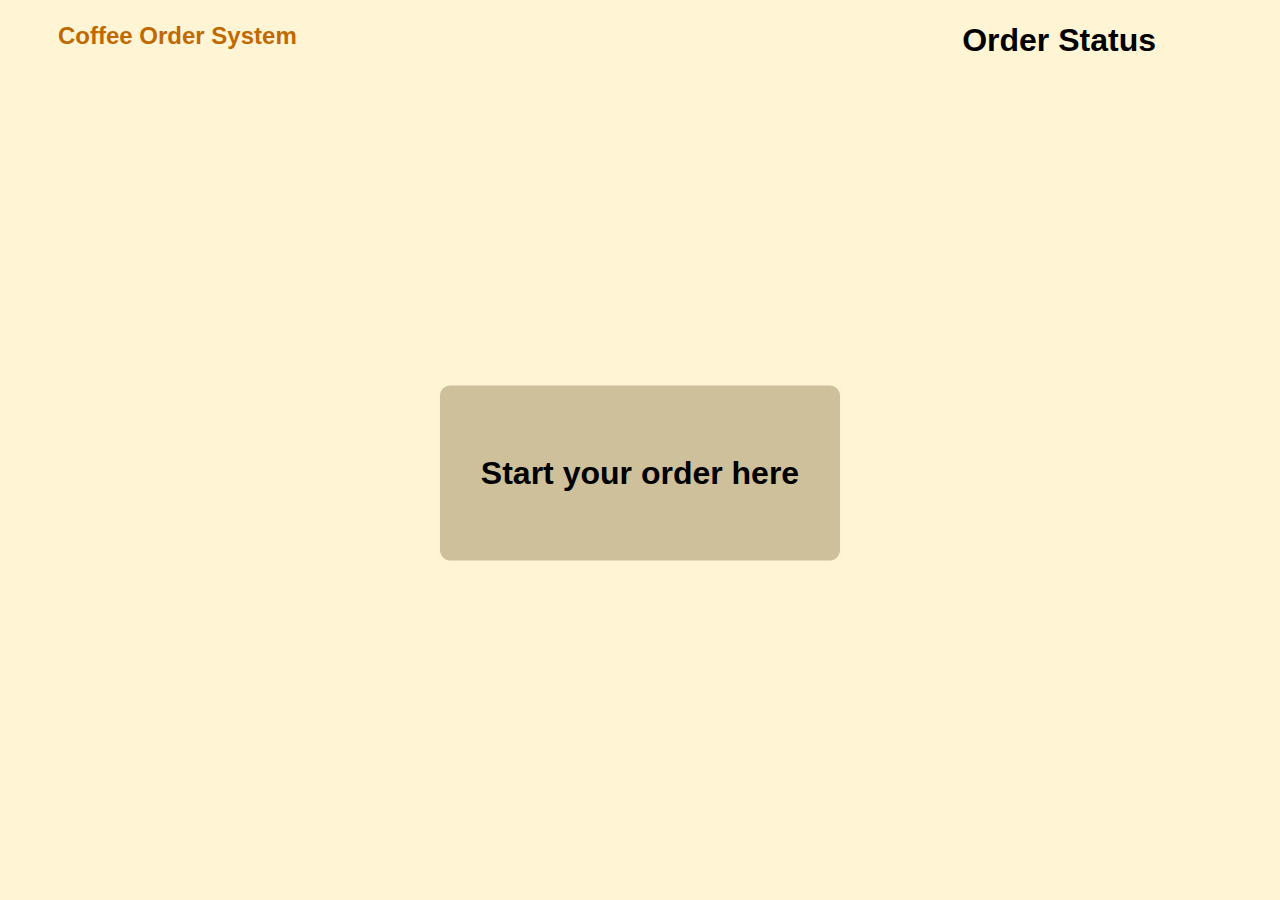
==== index.html @ a3e1a1f5 "HW5 Part3 Solutions" ====
<!DOCTYPE html>
<html lang="en">
<head>
    <meta charset="UTF-8">
    <meta name="viewport" content="width=device-width, initial-scale=1.0">
    <title>Document</title>
    <link rel="stylesheet" href="styles.css">
</head>
<body>
    <!-- NAVBAR -->
    <ul class="navbar">
        <li><a href="orderStatus.html">Order Status</a></li>
        <li style="float:left"><a class="home" href="index.html">Coffee Order System</a></li>
    </ul>

    <!-- CONTENT -->
    <div class="container">
        <div class="center">
            <a href="selectBeverage.html">
                <button>Start your order here</button>
            </a>
        </div>
    </div>
</body>
</html>
---- styles.css ----
/* NAVBAR AND BASIC FORMATTING */
ul {
    list-style-type: none;
    margin: 0;
    padding: 0;
    padding-right: 100px;
    overflow: hidden;
}
.navbar li{
    float: right;
}
.navbar li a {
    display: block;
    color: black;
    font-size: 32px;
    text-align: center;
    padding: 14px 16px;
    text-decoration: none;
    font-weight: bolder;
}    
.navbar .home {
    font-size: 24px;
    color: #BF6900;
    padding-left: 50px;
}  
body {
    background-color: rgb(255, 245, 212);
    font-family: Arial, Helvetica, sans-serif;
}


/* INDEX.HTML */
.container {
    height: 200px;
    position: relative;
}
.center {
    margin: 0;
    margin-top: 300px;
    position: absolute;
    top: 50%;
    left: 50%;
    -ms-transform: translate(-50%, -50%);
    transform: translate(-50%, -50%);
}
.center button {
    display: inline-block;
    width: 400px;
    height: 175px;
    font-size: 32px;
    font-weight: 600;
    border-radius: 10px;
    margin: 20px;
}

/* SELECTBEVERAGE.HTML */
#beverageMenu {
    width: 1200px;
    height: 500px;
    display: flex;
    flex-wrap: wrap;
}
#beverageMenu button {
    display: inline-block;
    width: 400px;
    margin: 20px 100px;
}

/* ADDCONDIMENT.HTML */
#condimentMenu {
    width: 550px;
    height: 500px;
    display: flex;
    flex-wrap: wrap;
    align-content: center;
    justify-content: flex-start;
    flex-direction: column;
}
#condimentMenu button {
    display: inline-block;
    width: 200px;
    margin: 20px;
}

.fLeft {
    float: left;
    width: 70%;
}
.fRight {
    float: left;
    width: 30%
}
.right {
    margin: 0;
    margin-top: 400px;
    position: absolute;
    top: 0%;
    left: 50%;
    -ms-transform: translate(-50%, -50%);
    transform: translate(-50%, -50%);
    border: 5px solid black;
    border-radius: 15px;
    height: 650px;
    width: 300px;
}
.right button {
    background-color: rgb(181, 156, 81);
    font-size: 28px;
}
#statusTitle {
    text-align: center;
    font-size: 32px;
    font-weight: 600;
    color: #BF6900;
}
#orderMenu button {
    width: 90%;
    padding: 5px;
    margin: 10px;
    margin-left: 15px;
}
#confirm {
    width: 100%;
    margin: 10px;
    position: absolute;
    bottom: 0%;
}
#confirm button {
    width: 90%;
    padding: 10px 5px;
    margin-left: 5px;
}
#getReceipt {
    margin-top: 200px;
    font-size: 26px;
}

/* SHARED CSS */
#orderTitle {
    text-align: center;
    font-size: 34px;
}
button {
    background-color: rgb(205, 192, 154);
    border: none;
    text-align: center;
    text-decoration: none;
    font-size: 32px;
    font-weight: 600;
    border-radius: 10px;
}
button:hover {
    background-color: rgb(160, 151, 122);
}
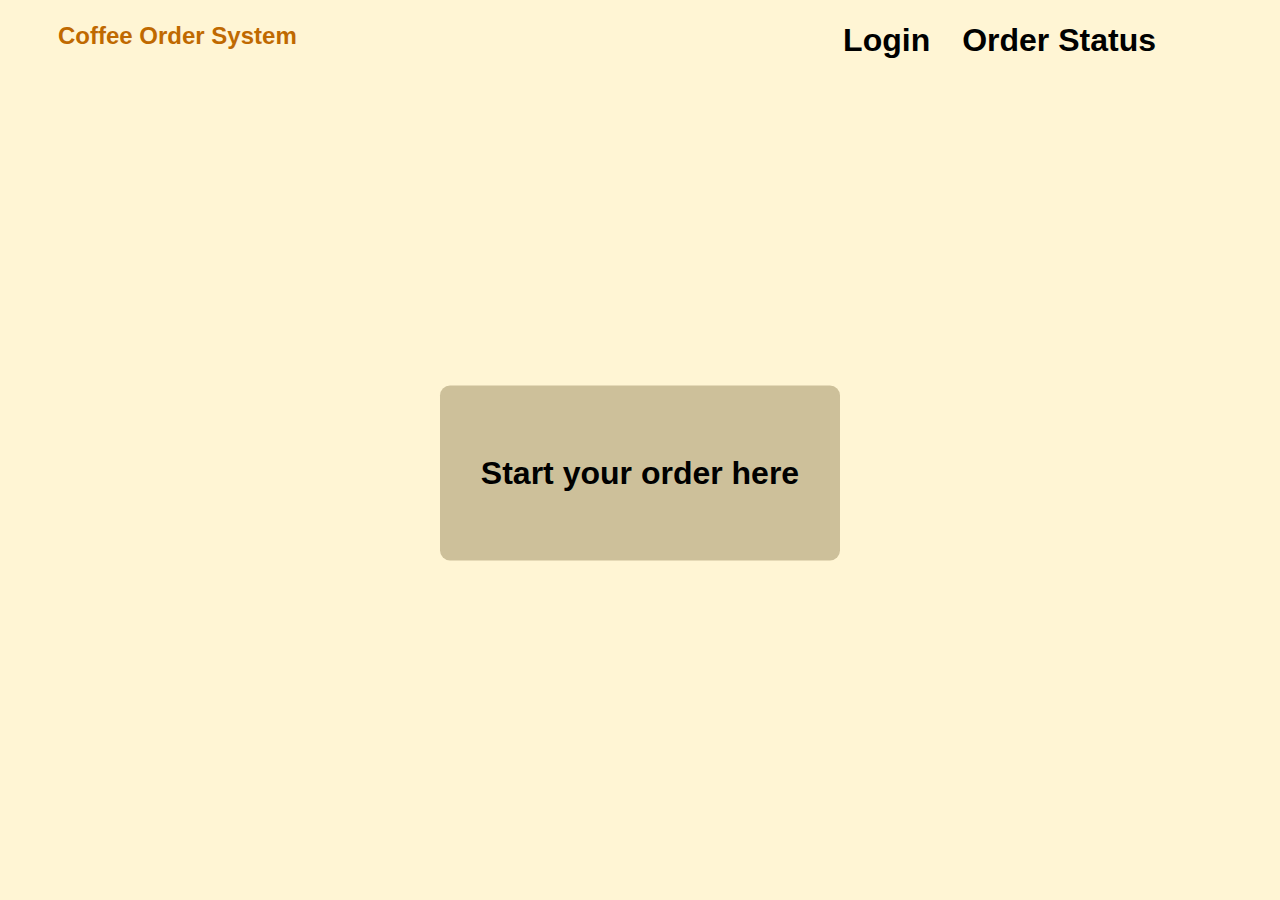
==== commit 1d2f8b84: "hw8 changes" ====
--- a/index.html
+++ b/index.html
@@ -10,6 +10,7 @@
     <!-- NAVBAR -->
     <ul class="navbar">
         <li><a href="orderStatus.html">Order Status</a></li>
+        <li><a href="login.html">Login</a></li>
         <li style="float:left"><a class="home" href="index.html">Coffee Order System</a></li>
     </ul>
 
@@ -17,9 +18,13 @@
     <div class="container">
         <div class="center">
             <a href="selectBeverage.html">
-                <button>Start your order here</button>
+                <button onclick="clearCondiments()">Start your order here</button>
             </a>
         </div>
     </div>
+
+    <!-- JAVASCRIPT -->
+    <script src="script/myscript.js"></script>
+    <script src="configuration.js"></script>
 </body>
 </html>--- a/styles.css
+++ b/styles.css
@@ -120,15 +120,10 @@
     margin-left: 15px;
 }
 #confirm {
-    width: 100%;
+    width: 93%;
     margin: 10px;
     position: absolute;
     bottom: 0%;
-}
-#confirm button {
-    width: 90%;
-    padding: 10px 5px;
-    margin-left: 5px;
 }
 #getReceipt {
     margin-top: 200px;
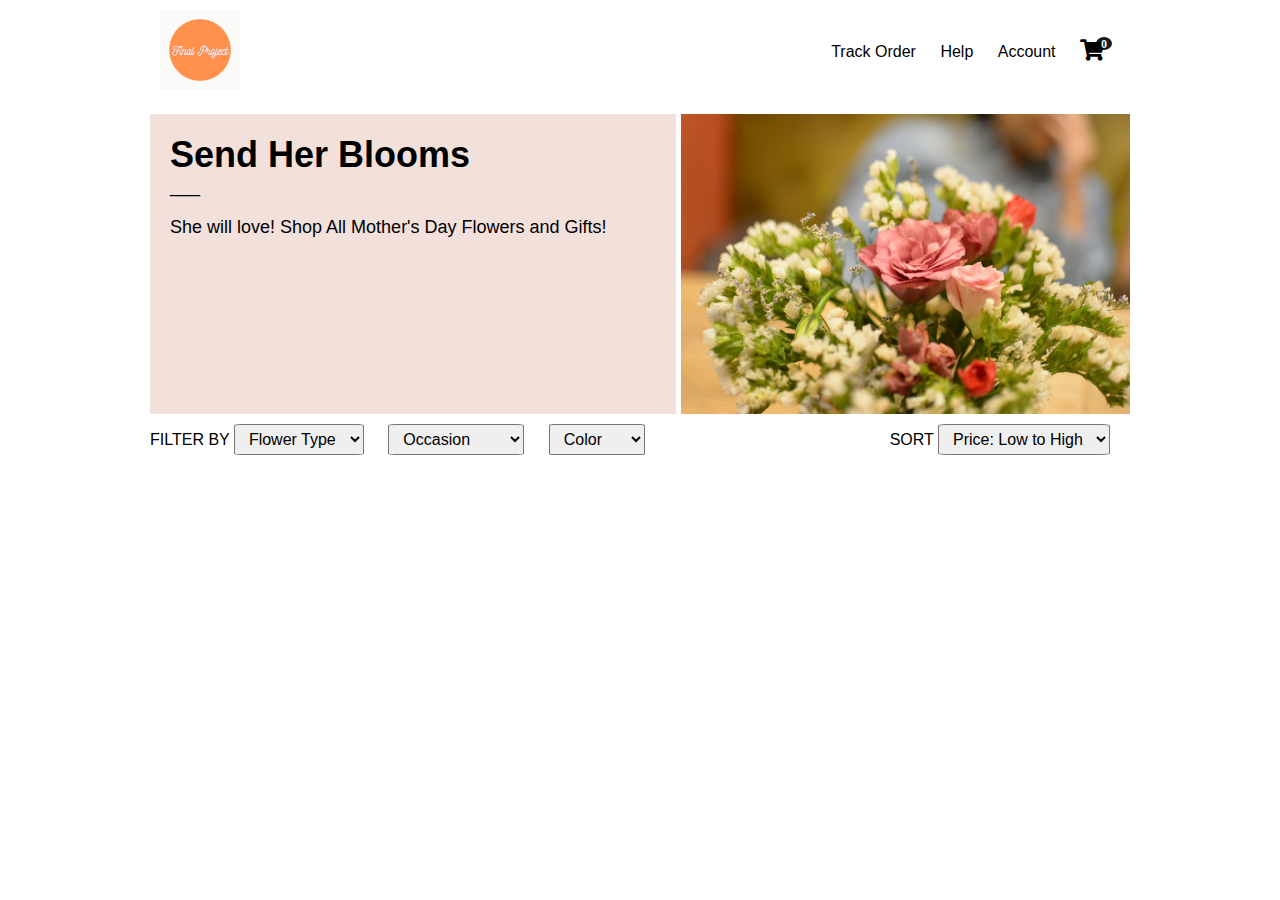
==== commit 2449e9b2: "final solutions" ====
--- a/index.html
+++ b/index.html
@@ -4,27 +4,188 @@
     <meta charset="UTF-8">
     <meta name="viewport" content="width=device-width, initial-scale=1.0">
     <title>Document</title>
-    <link rel="stylesheet" href="styles.css">
+    <link rel="stylesheet" href="css/styles.css">
+    <link rel="stylesheet" href="css/cards.css">
+    <link href="https://use.fontawesome.com/releases/v5.0.1/css/all.css" rel="stylesheet">
 </head>
 <body>
     <!-- NAVBAR -->
-    <ul class="navbar">
-        <li><a href="orderStatus.html">Order Status</a></li>
-        <li><a href="login.html">Login</a></li>
-        <li style="float:left"><a class="home" href="index.html">Coffee Order System</a></li>
-    </ul>
+    <header>
+        <nav>
+            <div class="logo" id="homePageButton">
+                <img src="/images/logo.png" alt="Final Project">
+            </div>
+            <div class="nav-links">
+                <a href="trackOrder.html">Track Order</a>
+                <a href="#">Help</a>
+                <a href="login.html">Account</a>
+                <i id="cart" class="fa badge fa-lg cart" value=0>&#xf07a;</i>
+            </div>
+        </nav>
+    </header>
+    <main>
+        <div class="flex-container hero">
+            <div class="flex-child left">
+                <h1>Send Her Blooms</h1>
+                <p>___</p>
+                <p>She will love! Shop All Mother's Day Flowers and Gifts!</p>
+            </div>
+            <img class="flex-child right" src="/images/hero-image.jpg" alt="Mother's Day Flowers">
+        </section>
+    </main>
 
-    <!-- CONTENT -->
-    <div class="container">
-        <div class="center">
-            <a href="selectBeverage.html">
-                <button onclick="clearCondiments()">Start your order here</button>
-            </a>
+    <!-- FILTERS -->
+    <form>
+        <div class="form-group">
+            <label for="flowerType">FILTER BY</label>
+            <select name="flowerType" id="flowerType">
+                <option value="">Flower Type</option>
+                <option value="mixed">Mixed</option>
+                <option value="roses">Roses</option>
+                <option value="lilies">Lilies</option>
+                <option value="tulips">Tulips</option>
+                <option value="dasias">Dasies</option>
+            </select>
         </div>
-    </div>
+        <div class="form-group">
+            <select name="flowerOccasion" id="flowerOccasion">
+                <option value="">Occasion</option>
+                <option value="mothers day">Mother's Day</option>
+                <option value="birthday">Birthday</option>
+                <option value="thank you">Thank you</option>
+            </select>
+        </div>
+        <div class="form-group">
+            <select name="flowerColor" id="flowerColor">
+                <option value="">Color</option>
+                <option value="red">Red</option>
+                <option value="yellow">Yellow</option>
+                <option value="green">Green</option>
+                <option value="orange">Orange</option>
+            </select>
+        </div>
+        <div class="form-group">
+            <label for="sort">SORT</label>
+            <select name="sort" id="sort">
+                <option value="lowToHigh">Price: Low to High</option>
+                <option value="highToLow">Price: High to Low</option>
+            </select>
+        </div>
+    </form>
+    <!-- PRODUCTS -->
+    <div id="products" class="cards"></div>
 
     <!-- JAVASCRIPT -->
-    <script src="script/myscript.js"></script>
-    <script src="configuration.js"></script>
+    <!-- <script src="configuration.js"></script> -->
+    <script>
+        let host = "http://localhost:8080";
+        let flowers = [];
+        let filterFlowers = [];
+        let filters = {"type": "", "occasion": "", "color": "", "sort": "lowToHigh"};
+        displayTheFlowers()
+
+        async function getAll() {
+            let response = await fetch(host + "/flowers");
+            let result = await response.json();
+            return result;
+        }
+
+        async function displayTheFlowers() {
+            if (flowers.length == 0) {
+                flowers = await getAll();
+            }
+
+            let list = document.getElementById("products");
+            list.innerHTML = "";
+
+            sortFlowers();
+
+            // Need to check which questions have already been added
+            for (let flower of filterFlowers) {
+
+                let div = document.createElement("div");
+                div.className = "card";
+                let innerHtml = `
+                
+                <button onclick=redirectToProductPage(${flower.id})>
+                    <img src="http://localhost:8080/flowers/${flower.id}/image" alt="question" style="width:100%">
+                    <div class="container">
+                        <p><b>${flower.name}</b></p>
+                        <p>from <b>$${flower.cost}</b></p>
+                    </div>
+                </button>
+            
+                    `;
+                div.innerHTML = innerHtml;
+                list.appendChild(div);
+            }
+        }
+        
+        async function sortFlowers() {
+            getValue();
+            filterFlowers = [];
+            let satifiesFilter = 0;
+            let filtersToSatisfy = 0;
+
+            for (let flower of flowers) {
+                if (filters.type != "") {
+                    if (filters.type != flower.type) {
+                        continue;
+                    }
+                }
+                if (filters.occasion != "") {
+                    if (filters.occasion != flower.occasion) {
+                        continue;
+                    }
+                }
+                if (filters.color != "") {
+                    if (filters.color != flower.color) {
+                        continue;
+                    }
+                }
+                filterFlowers.push(flower);
+            }
+            if (filters.sort == "highToLow") {
+                filterFlowers.reverse();
+            }
+        }
+        async function getValue() {
+            var selectedElement = document.getElementById("flowerType");
+            var selectedValue = selectedElement.value;
+            filters.type = selectedValue;
+
+            selectedElement = document.getElementById("flowerOccasion");
+            selectedValue = selectedElement.value;
+            filters.occasion = selectedValue;
+
+            selectedElement = document.getElementById("flowerColor");
+            selectedValue = selectedElement.value;
+            filters.color = selectedValue;
+
+            selectedElement = document.getElementById("sort");
+            selectedValue = selectedElement.value;
+            filters.sort = selectedValue;
+        }
+
+        function redirectToProductPage(productId) {
+            window.location.href = 'addToBasket.html?id=' + productId;
+        }
+        
+        document.getElementById("flowerType").addEventListener("change", function() {
+            displayTheFlowers();
+        });
+        document.getElementById("flowerOccasion").addEventListener("change", function() {
+            displayTheFlowers();
+        });
+        document.getElementById("flowerColor").addEventListener("change", function() {
+            displayTheFlowers();
+        });
+        document.getElementById("sort").addEventListener("change", function() {
+            displayTheFlowers();
+        });
+        document.getElementById("homePageButton").addEventListener('click', function() {
+            window.location.href = 'index.html';
+        });
+    </script>
 </body>
 </html>--- a/css/styles.css
+++ b/css/styles.css
@@ -0,0 +1,117 @@
+/* Reset and basic styles */
+* {
+    margin: 0;
+    padding: 0;
+    box-sizing: border-box;
+}
+
+body {
+    font-family: Arial, sans-serif;
+    margin: 0 150px;
+}
+
+/* Header and Navigation */
+header {
+    padding: 10px;
+}
+
+nav {
+    display: flex;
+    justify-content: space-between;
+    align-items: center;
+    max-width: 1200px;
+    margin: 0 auto;
+}
+
+.logo img {
+    height: 80px;
+}
+
+.nav-links a {
+    color: black;
+    text-decoration: none;
+    margin-left: 20px;
+}
+.nav-links i {
+    margin-left: 20px;
+}
+.badge:after{
+    content:attr(value);
+    font-size:12px;
+    color: #fff;
+    background: black;
+    border-radius:50%;
+    padding: 0 5px;
+    position:relative;
+    left:-8px;
+    top:-10px;
+    opacity:0.9;
+}
+/* Below the NavBar */
+.hero h1 {
+    font-size: 36px;
+    margin: 20px 0 0px 20px;
+}
+
+.hero p {
+    font-size: 18px;
+    margin: 0 0 20px 20px;
+}
+
+.hero img {
+    height: 300px;
+    width: auto;
+    margin: 0;
+}
+
+.hero .left {
+    background-color: #F2E1DB;
+    text-align: left;
+    height: 300px;
+    flex: 70%;
+    margin-right: 5px;
+}
+
+.flex-container {
+    display: flex;
+    padding: 10px 0;
+    margin: auto;
+    margin-bottom: 20px;
+    max-height: 300px;
+}
+  
+.product-grid {
+    display: grid;
+    grid-template-columns: repeat(3, 1fr);
+    grid-gap: 20px;
+    padding: 20px;
+}
+.product {
+    text-align: center;
+}
+.product img {
+    max-width: 100%;
+    height: auto;
+}
+
+/* Filters */
+.form-group {
+    display: inline;
+    flex-direction: column;
+    margin-right: 20px; 
+    margin-bottom: 10px;
+    max-width: 250px;
+}
+.form-group select {
+    font-size: 16px;
+    padding: 5px 10px;
+    border-radius: 5%;
+}
+.form-group:last-child {
+    float: right; 
+}
+
+.homePageButton {
+    display: inline-block;
+    cursor: pointer;
+}
--- a/css/cards.css
+++ b/css/cards.css
@@ -0,0 +1,35 @@
+.cards {
+  display: grid;
+
+  grid-template-columns: repeat(3, 1fr);
+
+  /* grid-auto-rows: auto; */
+
+  grid-gap: 1rem;
+  width: 100%
+}
+
+.card {
+  border: 2px solid #e7e7e7;
+  border-radius: 4px;
+  padding: 0.5rem;
+  box-shadow: 0 10px 8px 0 rgba(0, 0, 0, 0.2);
+  transition: 0.3s;
+  margin: 0 auto;
+}
+
+.card:hover {
+    box-shadow: 0 8px 16px 0 rgba(0, 0, 0, 0.2);
+  }
+
+.card button {
+  background: transparent;
+  border: none;
+  margin: 0 auto;
+  padding: 0;
+}
+
+form button {
+  margin: 0;
+}
+  
